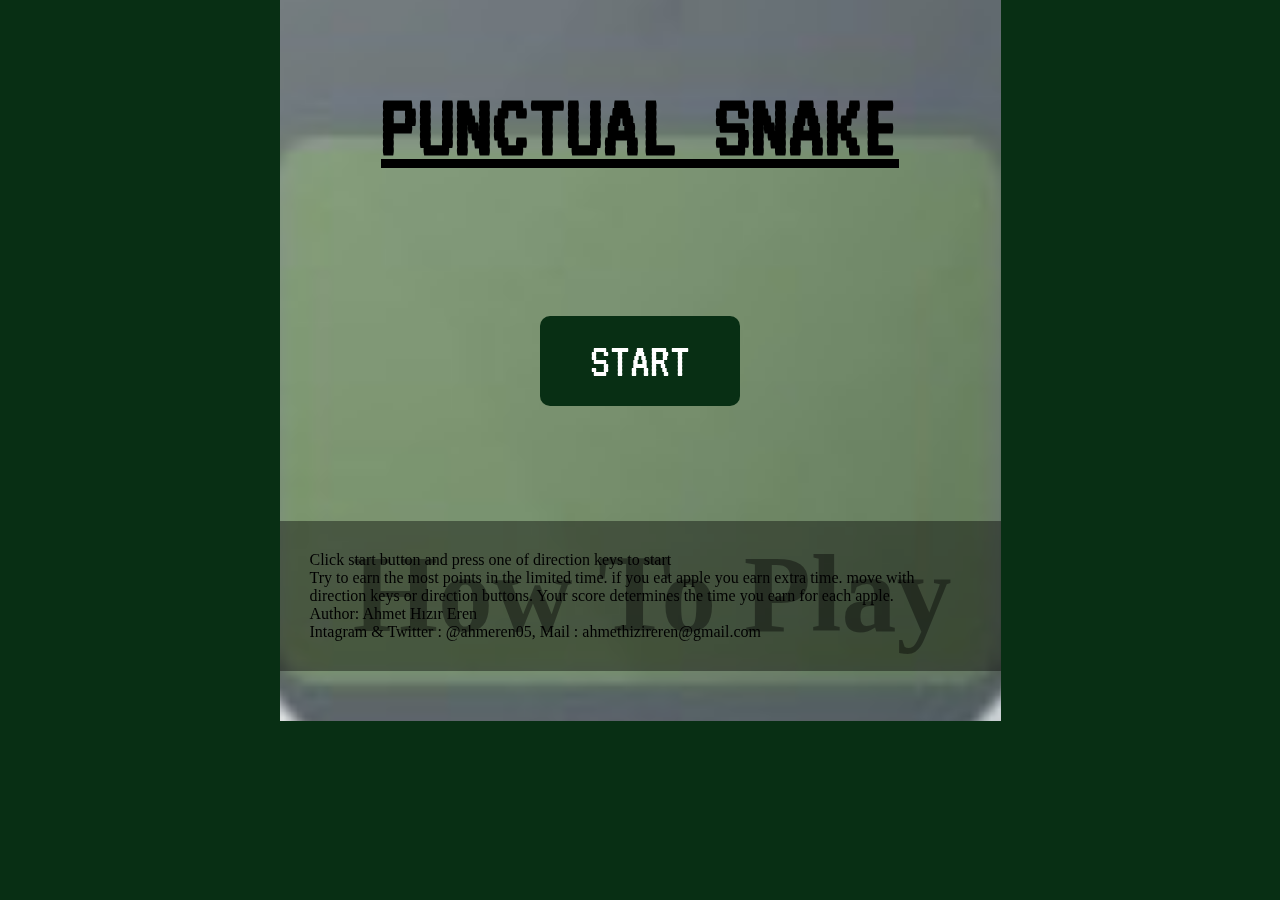
==== index.html @ 6f2ab222 "Add files via upload" ====
<!DOCTYPE html>
<html lang="en">
<head>
    <meta charset="UTF-8">
    <meta http-equiv="X-UA-Compatible" content="IE=edge">
    <meta name="viewport" content="width=device-width, initial-scale=1.0">
    <meta name="author" content="Ahmet Hızır Eren">
    <title>PUNCTUAL SNAKE</title>
    <link rel="preconnect" href="https://fonts.googleapis.com">
    <link rel="preconnect" href="https://fonts.gstatic.com" crossorigin>
    <link href="https://fonts.googleapis.com/css2?family=VT323&display=swap" rel="stylesheet">
    <link rel="stylesheet" href="style.css">    
    <link rel="shortcut icon" href="Screenshot_1.jpg" type="image/x-icon">
</head>
<body>
    <!--
        -sözlük-
        xSpeed:x ekseninde gitme olayı ve hızı (her fps'de 1 ölçü kadar);
        ySpeed:y ekseninde gitme olayı ve hızı (her fps'de 1 ölçü kadar);
        scale:ölçü;
        direction:yön;
    -->
    <div class="sis"></div>
    <article>
        <div class="playtoready">
            <p>Press one of direction keys to start</p>
        </div>
        <div class="gameoveralert">
            <h1>TİME İS UP</h1>
            <h1>GAME OVER</h1>
            <h1>YOUR SKOR</h1>
            <h1 class="gameoveralert-p">1</h1>
            <p><button>TRY AGAİN</button></p>
        </div>
        <img src="Screenshot_1-removebg-preview.png" alt="">
        <h1>PUNCTUAL SNAKE</h1>
        <button class="startbutton onhoverbutton">
            START
        </button>
        <div class="howtoplay">
            <h1>How To Play</h1>
            <p>Click start button and press one of direction keys to start</p>
            <p>Try to earn the most points in the limited time. if you eat apple you earn extra time. move with direction keys or direction buttons. Your score determines the time you earn for each apple.</p>
            <p>Author: Ahmet Hızır Eren</p>
            <p><a href="https://www.instagram.com/ahmeren05/?hl=tr">Intagram</a> & <a href="https://twitter.com/ahmeren05">Twitter</a> : @ahmeren05, Mail : <a href="mailto:ahmethizireren@gmail.com">ahmethizireren@gmail.com</a></p>
        </div>
        <canvas width="280" height="280" style="background-color: #275934;">
        </canvas>
        <div class="info">
            <div class="time">
                <p>TİME LEFT:</p>
                <p class="timepbef">0</p>
                <p class="timep"></p>
            </div>
            <div class="score">
                <p>SCORE:</p>
                <p class="scorep"></p>
            </div>
        </div>
        <div class="buttons">
            <button class="topbutton">></button>
            <button class="rightbutton">></button>
            <button class="downbutton">></button>
            <button class="leftbutton">></button>
        </div>
    </article>
    <script src="main.js"> // main </script>
    <script src="friut.js"> // friut </script>
    <script src="snake.js"> // snake </script>
    <script src="barrier.js"> // barrier </script>    
    <script src="barrier2.js"> // barrier </script>    
    <script src="draw.js"> // draw </script>
</body>
</html>
---- style.css ----
*{
    margin: 0;
    padding: 0;
    box-sizing: border-box;
    user-select: none; 
}
article{
    display: flex;
    flex-direction: column;
    align-items: center;
    justify-content: center;
    width: 721px;
    background: green;
    height: 721px;
    margin: auto;
    font-family:fantasy;
    position: relative;
    overflow: hidden;
}
article>h1{
    margin-top: -10px;
    font-size: 92px;
    font-family: 'VT323', monospace;       
    animation: 3s forwards;
}
@keyframes article1h1 {
    33%{opacity: 0;}
    99%{opacity: 1;}
}
h1{
    font-size: 4rem;
    text-decoration: underline;
    position: relative;
    z-index: 1;
}
canvas{
    box-shadow: 0px 0px 10px 1px black inset;
    position: relative;
    border:2px solid #444;
    z-index: 1;
    margin: 75px 0 25px 0;
    background-image: url(Screenshot_2.jpg);
    background-size:40px 40px;
    animation: 1s 1s forwards;
}
body{
    background-color:#082f14 ;
}
article>.info{
    display: flex;
    align-items: center;
    width: 400px;
    height: 75px;
    justify-content: space-between;
    padding: 0 10px;
}
.score, .time{
    border-radius: 5px;
    height: 100%;
    width: 75px;
    background-color: gray;
    opacity: 0.3;
    font-size: 1rem;
    padding: 5px;
    position: relative;
    z-index: 1;
    animation: 1s 1s forwards;
    z-index: 50;
}
.scorep,.timep{
    text-align: center;
    font-size: 2rem;
}
@keyframes canvas {
    to{opacity: 1;}
}
@keyframes canvasinfo {
    to{opacity: 0.4;}
}
img{
    position: absolute;
    width: 2000px;
    z-index: 0;
    top: -900px;
    left:-650px;
    animation: 1s forwards;
}
@keyframes phoneimg {
    from{width:2000px;left: -650px;top:-900px}
    to{width: 780px; left: -32px; top: -86px;}
}
.buttons{
    position: absolute;
    width: 200px;
    height: 120px;
    border-radius:60px 60px 60px 60px;
    background: #f0f0f0;
    bottom: 42px;
    font-family: sans-serif;
    animation: 1s 1s forwards;
    z-index: 51;
}
.buttons button{
    position: absolute;
    z-index: 4;
    width: 31px;
    outline: none;
    border: 1px solid gray;
    background-color: #f0f0f0;

}
.topbuttonactive, .topbutton:active{
    transform: translateY(1px) rotate(270deg) !important;
    box-shadow: -1px 0px #999 !important;
}
.downbuttonactive, .downbutton:active{
    transform: translateY(1px) rotate(90deg);
    box-shadow: 1px 0px #999;
}
.leftbuttonactive, .leftbutton:active{
    transform: translateY(1px) rotate(180deg);
    box-shadow: 0px -1px #999;
}
.rightbuttonactive, .rightbutton:active{
    transform: translateY(1px) rotate(0deg);
    box-shadow: 0px 1px #999;
}
.topbutton{
    left: 85px;
    top: -10px;
    transform: rotate(270deg);
    padding: 30px 10px;
    height: 80px;
    box-shadow: -3px 0px #999;
}
.downbutton{
    left: 85px;
    height: 80px;
    bottom: -10px;
    padding: 30px 10px;
    transform: rotate(90deg);
    box-shadow: 3px 0px #999;
}
.leftbutton{
    left: 20px;
    top: 35px;
    transform: rotate(180deg);
    height: 50px;
    box-shadow: 0 -3px #999;
}
.rightbutton{
    top: 35px;
    box-shadow: 0 3px #999;
    right: 20px;
    transform: rotate(0deg);
    height: 50px;
}
.gameoveralert{
    position:absolute;
    z-index: 101;
    width: 500px;
    padding: 20px;
    height: 350px;
    border-radius: 15px;
    background-color: rgb(200,200,200);
    z-index: -50;
    opacity: 0;
    animation: 1s forwards;   
}
@keyframes gameoveralert {
    0%{z-index: -50;opacity: 0;}
    1%{z-index: 100;}
    100%{opacity: 1;z-index: 100;}
}
@keyframes gameoveralertreverse {
    0%{z-index: 100;opacity: 1;}
    99%{z-index: -50;}
    100%{opacity: 0;z-index: -50;}
}
.gameoveralert h1{
    text-decoration: none;
    width: max-content;
    margin: auto;
}
.gameoveralert h1:nth-child(2){
    position:absolute;
    margin: auto;
    top: 10px;
    left:65px;
    color: gray;
    opacity: 0.7;                        
    font-size: 80px;
}
.gameoveralert h1:nth-child(1){
    position: relative;
    z-index: 2;
}
.gameoveralert h1:nth-child(3){
    font-size:35px ;
}
.sis{
    position: absolute;
    top: 0;
    right: 0;
    background-color: black;
    z-index: 100;
    width: 100%;
    opacity: 0;
    z-index: -50;
    height: 100%;
    animation: 1s forwards;
}
@keyframes sis {
    0%{z-index: -50;opacity:0.5;}
    1%{z-index: 100;}
    100%{opacity: 0.5;z-index: 100;}
}
@keyframes sisreverse {
    0%{z-index: 100;opacity: 0.5;}
    99%{z-index: 100;}
    100%{opacity: 0;z-index: -50}
}
.gameoveralert button{
    font-size: 35px;
    padding: 15px 20px;
    font-family: 'VT323', monospace; 
}
.gameoveralert p{
    text-align: center;
    margin-top: 15px;
}
canvas,.time,.score,.buttons{
    opacity: 0;    
}
@import url('https://fonts.googleapis.com/css2?family=VT323&display=swap');
.startbutton{
    font-size: 50px;
    position: absolute;
    z-index: 101;
    padding: 20px 50px;
    margin: 150px 0;
    border-radius:10px;
    background-color: #082f14;
    color:white;
    font-family: 'VT323', monospace; 
    outline: none;
    border: none;     
    opacity: 1;
    display: initial;
    animation: 1s;
    animation-fill-mode:forwards ;
}

.howtoplay{
    position: absolute;
    z-index: 10;
    padding:30px;
    background-color: rgba(0,0, 0, 0.4);
    color: #000;
    animation: 1s;
    bottom: 50px;
    animation-fill-mode:forwards;   
    display: initial;
    z-index: 100;
}
@keyframes howtoplay {
    0%{opacity: 1;}
    99%{display:initial;}
    100%{opacity: 0;display:none;z-index: -50;visibility: hidden;}
}
.howtoplay h1{
    position: absolute;
    z-index: -1;
    color:rgba(0,0, 0, 0.4);
    font-size: 110px;
    width: 95%;
    top: 10px;
    text-align: center;
    text-decoration: none;

}
.howtoplay p{
    position: relative;
    z-index: 15;
}
.howtoplay p a{
    text-decoration:none;
    color: black;
}

.onhoverbutton:hover{
    background-color: green;
}

button{
    cursor: pointer;
}

.playtoready{
    position: absolute;
    width: max-content;
    padding: 50px;
    height: max-content;
    background:rgba(0,0, 0, 0.4);
    top: 50%;
    left: 50%;
    transform: translate(-50%, -50%);
    z-index: 1000;
    font-size:40px;
    animation:playtoready 1s infinite;
    display: none;
    opacity: 0;
}

@keyframes playtoready {
    50%{opacity: 1;}
}

.timepbef{
    position: absolute;
    width: max-content;
    height: max-content;
    line-height: 29px;
    font-size: 2rem;
    top: 55%;
    left: 50%;
    transform: translate(-50%, -50%);
    z-index: 15;
    background-color: gray;
    display: none;
}
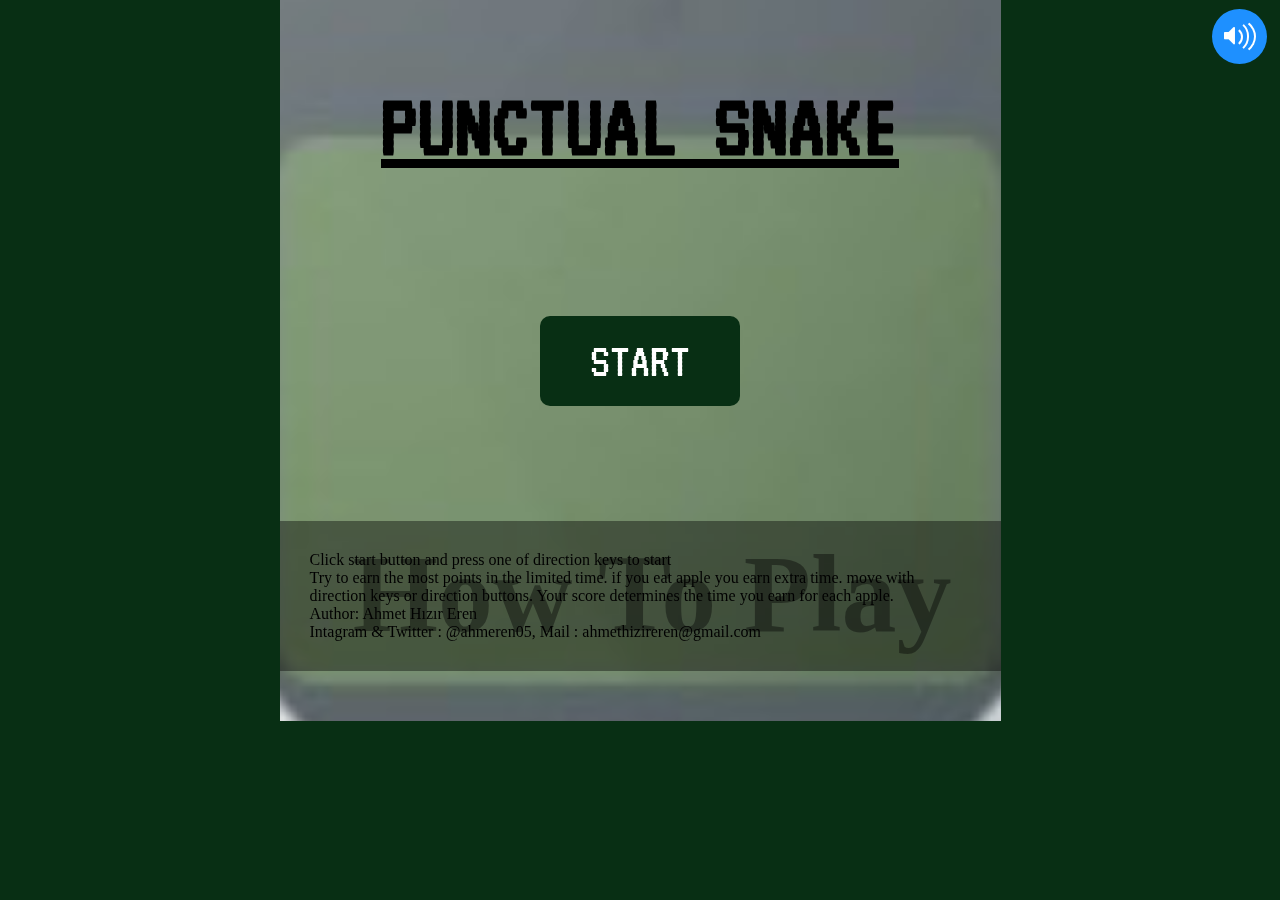
==== commit 998e553f: "2d snake game" ====
--- a/index.html
+++ b/index.html
@@ -1,74 +1,85 @@
-<!DOCTYPE html>
-<html lang="en">
-<head>
-    <meta charset="UTF-8">
-    <meta http-equiv="X-UA-Compatible" content="IE=edge">
-    <meta name="viewport" content="width=device-width, initial-scale=1.0">
-    <meta name="author" content="Ahmet Hızır Eren">
-    <title>PUNCTUAL SNAKE</title>
-    <link rel="preconnect" href="https://fonts.googleapis.com">
-    <link rel="preconnect" href="https://fonts.gstatic.com" crossorigin>
-    <link href="https://fonts.googleapis.com/css2?family=VT323&display=swap" rel="stylesheet">
-    <link rel="stylesheet" href="style.css">    
-    <link rel="shortcut icon" href="Screenshot_1.jpg" type="image/x-icon">
-</head>
-<body>
-    <!--
-        -sözlük-
-        xSpeed:x ekseninde gitme olayı ve hızı (her fps'de 1 ölçü kadar);
-        ySpeed:y ekseninde gitme olayı ve hızı (her fps'de 1 ölçü kadar);
-        scale:ölçü;
-        direction:yön;
-    -->
-    <div class="sis"></div>
-    <article>
-        <div class="playtoready">
-            <p>Press one of direction keys to start</p>
-        </div>
-        <div class="gameoveralert">
-            <h1>TİME İS UP</h1>
-            <h1>GAME OVER</h1>
-            <h1>YOUR SKOR</h1>
-            <h1 class="gameoveralert-p">1</h1>
-            <p><button>TRY AGAİN</button></p>
-        </div>
-        <img src="Screenshot_1-removebg-preview.png" alt="">
-        <h1>PUNCTUAL SNAKE</h1>
-        <button class="startbutton onhoverbutton">
-            START
-        </button>
-        <div class="howtoplay">
-            <h1>How To Play</h1>
-            <p>Click start button and press one of direction keys to start</p>
-            <p>Try to earn the most points in the limited time. if you eat apple you earn extra time. move with direction keys or direction buttons. Your score determines the time you earn for each apple.</p>
-            <p>Author: Ahmet Hızır Eren</p>
-            <p><a href="https://www.instagram.com/ahmeren05/?hl=tr">Intagram</a> & <a href="https://twitter.com/ahmeren05">Twitter</a> : @ahmeren05, Mail : <a href="mailto:ahmethizireren@gmail.com">ahmethizireren@gmail.com</a></p>
-        </div>
-        <canvas width="280" height="280" style="background-color: #275934;">
-        </canvas>
-        <div class="info">
-            <div class="time">
-                <p>TİME LEFT:</p>
-                <p class="timepbef">0</p>
-                <p class="timep"></p>
-            </div>
-            <div class="score">
-                <p>SCORE:</p>
-                <p class="scorep"></p>
-            </div>
-        </div>
-        <div class="buttons">
-            <button class="topbutton">></button>
-            <button class="rightbutton">></button>
-            <button class="downbutton">></button>
-            <button class="leftbutton">></button>
-        </div>
-    </article>
-    <script src="main.js"> // main </script>
-    <script src="friut.js"> // friut </script>
-    <script src="snake.js"> // snake </script>
-    <script src="barrier.js"> // barrier </script>    
-    <script src="barrier2.js"> // barrier </script>    
-    <script src="draw.js"> // draw </script>
-</body>
+<!DOCTYPE html>
+<html lang="en">
+<head>
+    <meta charset="UTF-8">
+    <meta http-equiv="X-UA-Compatible" content="IE=edge">
+    <meta name="viewport" content="width=device-width, initial-scale=1.0">
+    <meta name="author" content="Ahmet Hızır Eren">
+    <title>PUNCTUAL SNAKE</title>
+    <link rel="preconnect" href="https://fonts.googleapis.com">
+    <link rel="preconnect" href="https://fonts.gstatic.com" crossorigin>
+    <link href="https://fonts.googleapis.com/css2?family=VT323&display=swap" rel="stylesheet">
+    <link rel="stylesheet" href="style.css">    
+    <link rel="shortcut icon" href="Screenshot_1.jpg" type="image/x-icon">
+    <link rel='stylesheet' href='https://cdnjs.cloudflare.com/ajax/libs/font-awesome/4.7.0/css/font-awesome.min.css'><link rel="stylesheet" href="./style.css">
+
+</head>
+<body>
+    <!--
+        -sözlük-
+        xSpeed:x ekseninde gitme olayı ve hızı (her fps'de 1 ölçü kadar);
+        ySpeed:y ekseninde gitme olayı ve hızı (her fps'de 1 ölçü kadar);
+        scale:ölçü;
+        direction:yön;
+    -->
+    <div class="sis"></div>
+    <article>
+        <div class="unmuted toggle-sound"  href="#">
+            <div class="tooltip--left sound" data-tooltip="Turn On/Off Sound">
+              <div class="sound--icon fa fa-volume-off"></div>
+              <div class="sound--wave sound--wave_one"></div>
+              <div class="sound--wave sound--wave_two"></div>
+              <div class="sound--wave sound--wave_three"></div>
+            </div>
+        </div>
+        <div class="playtoready">
+            <p>Press one of direction keys to start</p>
+        </div>
+        <div class="gameoveralert">
+            <h1 class="akıbeth1">TİME İS UP</h1>
+            <h1>GAME OVER</h1>
+            <h1>YOUR SKOR</h1>
+            <h1 class="gameoveralert-p">1</h1>
+            <p><button>TRY AGAİN</button></p>
+        </div>
+        <img src="Screenshot_1-removebg-preview.png" alt="">
+        <h1>PUNCTUAL SNAKE</h1>
+        <button class="startbutton onhoverbutton">
+            START
+        </button>
+        <div class="howtoplay">
+            <h1>How To Play</h1>
+            <p>Click start button and press one of direction keys to start</p>
+            <p>Try to earn the most points in the limited time. if you eat apple you earn extra time. move with direction keys or direction buttons. Your score determines the time you earn for each apple.</p>
+            <p>Author: Ahmet Hızır Eren</p>
+            <p><a href="https://www.instagram.com/ahmeren05/?hl=tr">Intagram</a> & <a href="https://twitter.com/ahmeren05">Twitter</a> : @ahmeren05, Mail : <a href="mailto:ahmethizireren@gmail.com">ahmethizireren@gmail.com</a></p>
+        </div>
+        <canvas width="280" height="280" style="background-color: #275934;">
+        </canvas>
+        <div class="info">
+            <div class="time">
+                <p>TİME LEFT:</p>
+                <p class="timepbef">0</p>
+                <p class="timep"></p>
+            </div>
+            <div class="score">
+                <p>SCORE:</p>
+                <p class="scorep"></p>
+            </div>
+        </div>
+        <div class="buttons">
+            <button class="topbutton">></button>
+            <button class="rightbutton">></button>
+            <button class="downbutton">></button>
+            <button class="leftbutton">></button>
+        </div>
+    </article>
+    <script src='https://cdnjs.cloudflare.com/ajax/libs/jquery/3.3.1/jquery.min.js'></script>
+    <script src="main.js"> // main </script>
+    <script src="friut.js"> // friut </script>
+    <script src="snake.js"> // snake </script>
+    <script src="barrier.js"> // barrier </script>    
+    <script src="barrier2.js"> // barrier </script>    
+    <script src="draw.js"> // draw </script>
+</body>
 </html>--- a/style.css
+++ b/style.css
@@ -1,331 +1,415 @@
-*{
-    margin: 0;
-    padding: 0;
-    box-sizing: border-box;
-    user-select: none; 
-}
-article{
-    display: flex;
-    flex-direction: column;
-    align-items: center;
-    justify-content: center;
-    width: 721px;
-    background: green;
-    height: 721px;
-    margin: auto;
-    font-family:fantasy;
-    position: relative;
-    overflow: hidden;
-}
-article>h1{
-    margin-top: -10px;
-    font-size: 92px;
-    font-family: 'VT323', monospace;       
-    animation: 3s forwards;
-}
-@keyframes article1h1 {
-    33%{opacity: 0;}
-    99%{opacity: 1;}
-}
-h1{
-    font-size: 4rem;
-    text-decoration: underline;
-    position: relative;
-    z-index: 1;
-}
-canvas{
-    box-shadow: 0px 0px 10px 1px black inset;
-    position: relative;
-    border:2px solid #444;
-    z-index: 1;
-    margin: 75px 0 25px 0;
-    background-image: url(Screenshot_2.jpg);
-    background-size:40px 40px;
-    animation: 1s 1s forwards;
-}
-body{
-    background-color:#082f14 ;
-}
-article>.info{
-    display: flex;
-    align-items: center;
-    width: 400px;
-    height: 75px;
-    justify-content: space-between;
-    padding: 0 10px;
-}
-.score, .time{
-    border-radius: 5px;
-    height: 100%;
-    width: 75px;
-    background-color: gray;
-    opacity: 0.3;
-    font-size: 1rem;
-    padding: 5px;
-    position: relative;
-    z-index: 1;
-    animation: 1s 1s forwards;
-    z-index: 50;
-}
-.scorep,.timep{
-    text-align: center;
-    font-size: 2rem;
-}
-@keyframes canvas {
-    to{opacity: 1;}
-}
-@keyframes canvasinfo {
-    to{opacity: 0.4;}
-}
-img{
-    position: absolute;
-    width: 2000px;
-    z-index: 0;
-    top: -900px;
-    left:-650px;
-    animation: 1s forwards;
-}
-@keyframes phoneimg {
-    from{width:2000px;left: -650px;top:-900px}
-    to{width: 780px; left: -32px; top: -86px;}
-}
-.buttons{
-    position: absolute;
-    width: 200px;
-    height: 120px;
-    border-radius:60px 60px 60px 60px;
-    background: #f0f0f0;
-    bottom: 42px;
-    font-family: sans-serif;
-    animation: 1s 1s forwards;
-    z-index: 51;
-}
-.buttons button{
-    position: absolute;
-    z-index: 4;
-    width: 31px;
-    outline: none;
-    border: 1px solid gray;
-    background-color: #f0f0f0;
-
-}
-.topbuttonactive, .topbutton:active{
-    transform: translateY(1px) rotate(270deg) !important;
-    box-shadow: -1px 0px #999 !important;
-}
-.downbuttonactive, .downbutton:active{
-    transform: translateY(1px) rotate(90deg);
-    box-shadow: 1px 0px #999;
-}
-.leftbuttonactive, .leftbutton:active{
-    transform: translateY(1px) rotate(180deg);
-    box-shadow: 0px -1px #999;
-}
-.rightbuttonactive, .rightbutton:active{
-    transform: translateY(1px) rotate(0deg);
-    box-shadow: 0px 1px #999;
-}
-.topbutton{
-    left: 85px;
-    top: -10px;
-    transform: rotate(270deg);
-    padding: 30px 10px;
-    height: 80px;
-    box-shadow: -3px 0px #999;
-}
-.downbutton{
-    left: 85px;
-    height: 80px;
-    bottom: -10px;
-    padding: 30px 10px;
-    transform: rotate(90deg);
-    box-shadow: 3px 0px #999;
-}
-.leftbutton{
-    left: 20px;
-    top: 35px;
-    transform: rotate(180deg);
-    height: 50px;
-    box-shadow: 0 -3px #999;
-}
-.rightbutton{
-    top: 35px;
-    box-shadow: 0 3px #999;
-    right: 20px;
-    transform: rotate(0deg);
-    height: 50px;
-}
-.gameoveralert{
-    position:absolute;
-    z-index: 101;
-    width: 500px;
-    padding: 20px;
-    height: 350px;
-    border-radius: 15px;
-    background-color: rgb(200,200,200);
-    z-index: -50;
-    opacity: 0;
-    animation: 1s forwards;   
-}
-@keyframes gameoveralert {
-    0%{z-index: -50;opacity: 0;}
-    1%{z-index: 100;}
-    100%{opacity: 1;z-index: 100;}
-}
-@keyframes gameoveralertreverse {
-    0%{z-index: 100;opacity: 1;}
-    99%{z-index: -50;}
-    100%{opacity: 0;z-index: -50;}
-}
-.gameoveralert h1{
-    text-decoration: none;
-    width: max-content;
-    margin: auto;
-}
-.gameoveralert h1:nth-child(2){
-    position:absolute;
-    margin: auto;
-    top: 10px;
-    left:65px;
-    color: gray;
-    opacity: 0.7;                        
-    font-size: 80px;
-}
-.gameoveralert h1:nth-child(1){
-    position: relative;
-    z-index: 2;
-}
-.gameoveralert h1:nth-child(3){
-    font-size:35px ;
-}
-.sis{
-    position: absolute;
-    top: 0;
-    right: 0;
-    background-color: black;
-    z-index: 100;
-    width: 100%;
-    opacity: 0;
-    z-index: -50;
-    height: 100%;
-    animation: 1s forwards;
-}
-@keyframes sis {
-    0%{z-index: -50;opacity:0.5;}
-    1%{z-index: 100;}
-    100%{opacity: 0.5;z-index: 100;}
-}
-@keyframes sisreverse {
-    0%{z-index: 100;opacity: 0.5;}
-    99%{z-index: 100;}
-    100%{opacity: 0;z-index: -50}
-}
-.gameoveralert button{
-    font-size: 35px;
-    padding: 15px 20px;
-    font-family: 'VT323', monospace; 
-}
-.gameoveralert p{
-    text-align: center;
-    margin-top: 15px;
-}
-canvas,.time,.score,.buttons{
-    opacity: 0;    
-}
-@import url('https://fonts.googleapis.com/css2?family=VT323&display=swap');
-.startbutton{
-    font-size: 50px;
-    position: absolute;
-    z-index: 101;
-    padding: 20px 50px;
-    margin: 150px 0;
-    border-radius:10px;
-    background-color: #082f14;
-    color:white;
-    font-family: 'VT323', monospace; 
-    outline: none;
-    border: none;     
-    opacity: 1;
-    display: initial;
-    animation: 1s;
-    animation-fill-mode:forwards ;
-}
-
-.howtoplay{
-    position: absolute;
-    z-index: 10;
-    padding:30px;
-    background-color: rgba(0,0, 0, 0.4);
-    color: #000;
-    animation: 1s;
-    bottom: 50px;
-    animation-fill-mode:forwards;   
-    display: initial;
-    z-index: 100;
-}
-@keyframes howtoplay {
-    0%{opacity: 1;}
-    99%{display:initial;}
-    100%{opacity: 0;display:none;z-index: -50;visibility: hidden;}
-}
-.howtoplay h1{
-    position: absolute;
-    z-index: -1;
-    color:rgba(0,0, 0, 0.4);
-    font-size: 110px;
-    width: 95%;
-    top: 10px;
-    text-align: center;
-    text-decoration: none;
-
-}
-.howtoplay p{
-    position: relative;
-    z-index: 15;
-}
-.howtoplay p a{
-    text-decoration:none;
-    color: black;
-}
-
-.onhoverbutton:hover{
-    background-color: green;
-}
-
-button{
-    cursor: pointer;
-}
-
-.playtoready{
-    position: absolute;
-    width: max-content;
-    padding: 50px;
-    height: max-content;
-    background:rgba(0,0, 0, 0.4);
-    top: 50%;
-    left: 50%;
-    transform: translate(-50%, -50%);
-    z-index: 1000;
-    font-size:40px;
-    animation:playtoready 1s infinite;
-    display: none;
-    opacity: 0;
-}
-
-@keyframes playtoready {
-    50%{opacity: 1;}
-}
-
-.timepbef{
-    position: absolute;
-    width: max-content;
-    height: max-content;
-    line-height: 29px;
-    font-size: 2rem;
-    top: 55%;
-    left: 50%;
-    transform: translate(-50%, -50%);
-    z-index: 15;
-    background-color: gray;
-    display: none;
+*{
+    margin: 0;
+    padding: 0;
+    box-sizing: border-box;
+    user-select: none; 
+}
+article{
+    display: flex;
+    flex-direction: column;
+    align-items: center;
+    justify-content: center;
+    width: 721px;
+    background: green;
+    height: 721px;
+    margin: auto;
+    font-family:fantasy;
+    position: relative;
+    overflow: hidden;
+}
+article>h1{
+    margin-top: -10px;
+    font-size: 92px;
+    font-family: 'VT323', monospace;       
+    animation: 3s forwards;
+}
+@keyframes article1h1 {
+    33%{opacity: 0;}
+    99%{opacity: 1;}
+}
+h1{
+    font-size: 4rem;
+    text-decoration: underline;
+    position: relative;
+    z-index: 1;
+}
+canvas{
+    box-shadow: 0px 0px 10px 1px black inset;
+    position: relative;
+    border:2px solid #444;
+    z-index: 1;
+    margin: 75px 0 25px 0;
+    background-image: url(Screenshot_2.jpg);
+    background-size:40px 40px;
+    animation: 1s 1s forwards;
+}
+body{
+    background-color:#082f14 ;
+}
+article>.info{
+    display: flex;
+    align-items: center;
+    width: 400px;
+    height: 75px;
+    justify-content: space-between;
+    padding: 0 10px;
+}
+.score, .time{
+    border-radius: 5px;
+    height: 100%;
+    width: 75px;
+    background-color: gray;
+    opacity: 0.3;
+    font-size: 1rem;
+    padding: 5px;
+    position: relative;
+    z-index: 1;
+    animation: 1s 1s forwards;
+    z-index: 50;
+}
+.scorep,.timep{
+    text-align: center;
+    font-size: 2rem;
+}
+@keyframes canvas {
+    to{opacity: 1;}
+}
+@keyframes canvasinfo {
+    to{opacity: 0.4;}
+}
+img{
+    position: absolute;
+    width: 2000px;
+    z-index: 0;
+    top: -900px;
+    left:-650px;
+    animation: 1s forwards;
+}
+@keyframes phoneimg {
+    from{width:2000px;left: -650px;top:-900px}
+    to{width: 780px; left: -32px; top: -86px;}
+}
+.buttons{
+    position: absolute;
+    width: 200px;
+    height: 120px;
+    border-radius:60px 60px 60px 60px;
+    background: #f0f0f0;
+    bottom: 42px;
+    font-family: sans-serif;
+    animation: 1s 1s forwards;
+    z-index: 51;
+}
+.buttons button{
+    position: absolute;
+    z-index: 4;
+    width: 31px;
+    outline: none;
+    border: 1px solid gray;
+    background-color: #f0f0f0;
+
+}
+.topbuttonactive, .topbutton:active{
+    transform: translateY(1px) rotate(270deg) !important;
+    box-shadow: -1px 0px #999 !important;
+}
+.downbuttonactive, .downbutton:active{
+    transform: translateY(1px) rotate(90deg);
+    box-shadow: 1px 0px #999;
+}
+.leftbuttonactive, .leftbutton:active{
+    transform: translateY(1px) rotate(180deg);
+    box-shadow: 0px -1px #999;
+}
+.rightbuttonactive, .rightbutton:active{
+    transform: translateY(1px) rotate(0deg);
+    box-shadow: 0px 1px #999;
+}
+.topbutton{
+    left: 85px;
+    top: -10px;
+    transform: rotate(270deg);
+    padding: 30px 10px;
+    height: 80px;
+    box-shadow: -3px 0px #999;
+}
+.downbutton{
+    left: 85px;
+    height: 80px;
+    bottom: -10px;
+    padding: 30px 10px;
+    transform: rotate(90deg);
+    box-shadow: 3px 0px #999;
+}
+.leftbutton{
+    left: 20px;
+    top: 35px;
+    transform: rotate(180deg);
+    height: 50px;
+    box-shadow: 0 -3px #999;
+}
+.rightbutton{
+    top: 35px;
+    box-shadow: 0 3px #999;
+    right: 20px;
+    transform: rotate(0deg);
+    height: 50px;
+}
+.gameoveralert{
+    position:absolute;
+    z-index: 101;
+    width: 500px;
+    padding: 20px;
+    height: 350px;
+    border-radius: 15px;
+    background-color: rgb(200,200,200);
+    z-index: -50;
+    opacity: 0;
+    animation: 1s forwards;   
+}
+@keyframes gameoveralert {
+    0%{z-index: -50;opacity: 0;}
+    1%{z-index: 100;}
+    100%{opacity: 1;z-index: 100;}
+}
+@keyframes gameoveralertreverse {
+    0%{z-index: 100;opacity: 1;}
+    99%{z-index: -50;}
+    100%{opacity: 0;z-index: -50;}
+}
+.gameoveralert h1{
+    text-decoration: none;
+    width: max-content;
+    margin: auto;
+}
+.gameoveralert h1:nth-child(2){
+    position:absolute;
+    margin: auto;
+    top: 10px;
+    left:65px;
+    color: gray;
+    opacity: 0.7;                        
+    font-size: 80px;
+}
+.gameoveralert h1:nth-child(1){
+    position: relative;
+    z-index: 2;
+}
+.gameoveralert h1:nth-child(3){
+    font-size:35px ;
+}
+.sis{
+    position: absolute;
+    top: 0;
+    right: 0;
+    background-color: black;
+    z-index: 100;
+    width: 100%;
+    opacity: 0;
+    z-index: -50;
+    height: 100%;
+    animation: 1s forwards;
+}
+@keyframes sis {
+    0%{z-index: -50;opacity:0.5;}
+    1%{z-index: 100;}
+    100%{opacity: 0.5;z-index: 100;}
+}
+@keyframes sisreverse {
+    0%{z-index: 100;opacity: 0.5;}
+    99%{z-index: 100;}
+    100%{opacity: 0;z-index: -50}
+}
+.gameoveralert button{
+    font-size: 35px;
+    padding: 15px 20px;
+    font-family: 'VT323', monospace; 
+}
+.gameoveralert p{
+    text-align: center;
+    margin-top: 15px;
+}
+canvas,.time,.score,.buttons{
+    opacity: 0;    
+}
+@import url('https://fonts.googleapis.com/css2?family=VT323&display=swap');
+.startbutton{
+    font-size: 50px;
+    position: absolute;
+    z-index: 101;
+    padding: 20px 50px;
+    margin: 150px 0;
+    border-radius:10px;
+    background-color: #082f14;
+    color:white;
+    font-family: 'VT323', monospace; 
+    outline: none;
+    border: none;     
+    opacity: 1;
+    display: initial;
+    animation: 1s;
+    animation-fill-mode:forwards ;
+}
+
+.howtoplay{
+    position: absolute;
+    z-index: 10;
+    padding:30px;
+    background-color: rgba(0,0, 0, 0.4);
+    color: #000;
+    animation: 1s;
+    bottom: 50px;
+    animation-fill-mode:forwards;   
+    display: initial;
+    z-index: 100;
+}
+@keyframes howtoplay {
+    0%{opacity: 1;}
+    99%{display:initial;}
+    100%{opacity: 0;display:none;z-index: -50;visibility: hidden;}
+}
+.howtoplay h1{
+    position: absolute;
+    z-index: -1;
+    color:rgba(0,0, 0, 0.4);
+    font-size: 110px;
+    width: 95%;
+    top: 10px;
+    text-align: center;
+    text-decoration: none;
+
+}
+.howtoplay p{
+    position: relative;
+    z-index: 15;
+}
+.howtoplay p a{
+    text-decoration:none;
+    color: black;
+}
+
+.onhoverbutton:hover{
+    background-color: green;
+}
+
+button{
+    cursor: pointer;
+}
+
+.playtoready{
+    position: absolute;
+    width: max-content;
+    padding: 50px;
+    height: max-content;
+    background:rgba(0,0, 0, 0.4);
+    top: 50%;
+    left: 50%;
+    transform: translate(-50%, -50%);
+    z-index: 1000;
+    font-size:40px;
+    animation:playtoready 1s infinite;
+    display: none;
+    opacity: 0;
+}
+
+@keyframes playtoready {
+    50%{opacity: 1;}
+}
+
+.timepbef{
+    position: absolute;
+    width: max-content;
+    height: max-content;
+    line-height: 29px;
+    font-size: 2rem;
+    top: 55%;
+    left: 50%;
+    transform: translate(-50%, -50%);
+    z-index: 15;
+    background-color: gray;
+    display: none;
+}
+
+
+.toggle-sound {
+    position: fixed;
+	background-color: dodgerblue;
+	width: 55px;
+	right: 1%;
+    top: 1%;
+	height: 55px;
+    line-height: 55px;
+    text-align: center;
+    color: #fff;
+	border-radius: 50%;
+	cursor: pointer;
+	z-index: 90009;
+}
+.toggle-sound.sound-mute {
+	box-shadow: none;
+}
+
+.sound {
+	width: 97%;
+	height: 100%;
+	position: absolute;
+	cursor: pointer;
+	display: inline-block;
+	left: 0;
+	top: 0;
+	margin-left: -15%;
+}
+.sound--icon {
+	color: inherit;
+	line-height: inherit;
+	font-size: 1.6rem;
+	display: block;
+	margin: auto;
+	text-align: left;
+	padding-left: 20px;
+}
+.sound--wave {
+	position: absolute;
+	border: 2px solid transparent;
+	border-right: 2px solid #fff;
+	border-radius: 50%;
+	transition: all 200ms;
+	margin: auto;
+	top: 0;
+	bottom: 0;
+	left: 0;
+	right: 0;
+}
+.sound--wave_one {
+  width: 45%;
+  height: 40%;
+}
+.sound--wave_two {
+  width: 70%;
+  height: 62%;
+}
+.sound--wave_three {
+width: 95%;
+height:75%;
+}
+.sound-mute .sound--wave {
+border-radius: 0;
+width: 35%;
+height: 35%;
+border-width: 0 2px 0 0;
+left: 5px;
+}
+.sound-mute .sound--wave_one {
+  -webkit-transform: rotate(49deg) translate3d(0, -48%, 0);
+          transform: rotate(49deg) translate3d(0, -48%, 0);
+}
+.sound-mute .sound--wave_two {
+  -webkit-transform: rotate(-49deg) translate3d(0, 48%, 0);
+          transform: rotate(-49deg) translate3d(0, 48%, 0);
+}
+.sound-mute .sound--wave_three {
+    opacity: 0;
+    transform: translateX(-46%);
+    height: 20%;
+
 }--- a/style.css
+++ b/style.css
@@ -1,331 +1,415 @@
-*{
-    margin: 0;
-    padding: 0;
-    box-sizing: border-box;
-    user-select: none; 
-}
-article{
-    display: flex;
-    flex-direction: column;
-    align-items: center;
-    justify-content: center;
-    width: 721px;
-    background: green;
-    height: 721px;
-    margin: auto;
-    font-family:fantasy;
-    position: relative;
-    overflow: hidden;
-}
-article>h1{
-    margin-top: -10px;
-    font-size: 92px;
-    font-family: 'VT323', monospace;       
-    animation: 3s forwards;
-}
-@keyframes article1h1 {
-    33%{opacity: 0;}
-    99%{opacity: 1;}
-}
-h1{
-    font-size: 4rem;
-    text-decoration: underline;
-    position: relative;
-    z-index: 1;
-}
-canvas{
-    box-shadow: 0px 0px 10px 1px black inset;
-    position: relative;
-    border:2px solid #444;
-    z-index: 1;
-    margin: 75px 0 25px 0;
-    background-image: url(Screenshot_2.jpg);
-    background-size:40px 40px;
-    animation: 1s 1s forwards;
-}
-body{
-    background-color:#082f14 ;
-}
-article>.info{
-    display: flex;
-    align-items: center;
-    width: 400px;
-    height: 75px;
-    justify-content: space-between;
-    padding: 0 10px;
-}
-.score, .time{
-    border-radius: 5px;
-    height: 100%;
-    width: 75px;
-    background-color: gray;
-    opacity: 0.3;
-    font-size: 1rem;
-    padding: 5px;
-    position: relative;
-    z-index: 1;
-    animation: 1s 1s forwards;
-    z-index: 50;
-}
-.scorep,.timep{
-    text-align: center;
-    font-size: 2rem;
-}
-@keyframes canvas {
-    to{opacity: 1;}
-}
-@keyframes canvasinfo {
-    to{opacity: 0.4;}
-}
-img{
-    position: absolute;
-    width: 2000px;
-    z-index: 0;
-    top: -900px;
-    left:-650px;
-    animation: 1s forwards;
-}
-@keyframes phoneimg {
-    from{width:2000px;left: -650px;top:-900px}
-    to{width: 780px; left: -32px; top: -86px;}
-}
-.buttons{
-    position: absolute;
-    width: 200px;
-    height: 120px;
-    border-radius:60px 60px 60px 60px;
-    background: #f0f0f0;
-    bottom: 42px;
-    font-family: sans-serif;
-    animation: 1s 1s forwards;
-    z-index: 51;
-}
-.buttons button{
-    position: absolute;
-    z-index: 4;
-    width: 31px;
-    outline: none;
-    border: 1px solid gray;
-    background-color: #f0f0f0;
-
-}
-.topbuttonactive, .topbutton:active{
-    transform: translateY(1px) rotate(270deg) !important;
-    box-shadow: -1px 0px #999 !important;
-}
-.downbuttonactive, .downbutton:active{
-    transform: translateY(1px) rotate(90deg);
-    box-shadow: 1px 0px #999;
-}
-.leftbuttonactive, .leftbutton:active{
-    transform: translateY(1px) rotate(180deg);
-    box-shadow: 0px -1px #999;
-}
-.rightbuttonactive, .rightbutton:active{
-    transform: translateY(1px) rotate(0deg);
-    box-shadow: 0px 1px #999;
-}
-.topbutton{
-    left: 85px;
-    top: -10px;
-    transform: rotate(270deg);
-    padding: 30px 10px;
-    height: 80px;
-    box-shadow: -3px 0px #999;
-}
-.downbutton{
-    left: 85px;
-    height: 80px;
-    bottom: -10px;
-    padding: 30px 10px;
-    transform: rotate(90deg);
-    box-shadow: 3px 0px #999;
-}
-.leftbutton{
-    left: 20px;
-    top: 35px;
-    transform: rotate(180deg);
-    height: 50px;
-    box-shadow: 0 -3px #999;
-}
-.rightbutton{
-    top: 35px;
-    box-shadow: 0 3px #999;
-    right: 20px;
-    transform: rotate(0deg);
-    height: 50px;
-}
-.gameoveralert{
-    position:absolute;
-    z-index: 101;
-    width: 500px;
-    padding: 20px;
-    height: 350px;
-    border-radius: 15px;
-    background-color: rgb(200,200,200);
-    z-index: -50;
-    opacity: 0;
-    animation: 1s forwards;   
-}
-@keyframes gameoveralert {
-    0%{z-index: -50;opacity: 0;}
-    1%{z-index: 100;}
-    100%{opacity: 1;z-index: 100;}
-}
-@keyframes gameoveralertreverse {
-    0%{z-index: 100;opacity: 1;}
-    99%{z-index: -50;}
-    100%{opacity: 0;z-index: -50;}
-}
-.gameoveralert h1{
-    text-decoration: none;
-    width: max-content;
-    margin: auto;
-}
-.gameoveralert h1:nth-child(2){
-    position:absolute;
-    margin: auto;
-    top: 10px;
-    left:65px;
-    color: gray;
-    opacity: 0.7;                        
-    font-size: 80px;
-}
-.gameoveralert h1:nth-child(1){
-    position: relative;
-    z-index: 2;
-}
-.gameoveralert h1:nth-child(3){
-    font-size:35px ;
-}
-.sis{
-    position: absolute;
-    top: 0;
-    right: 0;
-    background-color: black;
-    z-index: 100;
-    width: 100%;
-    opacity: 0;
-    z-index: -50;
-    height: 100%;
-    animation: 1s forwards;
-}
-@keyframes sis {
-    0%{z-index: -50;opacity:0.5;}
-    1%{z-index: 100;}
-    100%{opacity: 0.5;z-index: 100;}
-}
-@keyframes sisreverse {
-    0%{z-index: 100;opacity: 0.5;}
-    99%{z-index: 100;}
-    100%{opacity: 0;z-index: -50}
-}
-.gameoveralert button{
-    font-size: 35px;
-    padding: 15px 20px;
-    font-family: 'VT323', monospace; 
-}
-.gameoveralert p{
-    text-align: center;
-    margin-top: 15px;
-}
-canvas,.time,.score,.buttons{
-    opacity: 0;    
-}
-@import url('https://fonts.googleapis.com/css2?family=VT323&display=swap');
-.startbutton{
-    font-size: 50px;
-    position: absolute;
-    z-index: 101;
-    padding: 20px 50px;
-    margin: 150px 0;
-    border-radius:10px;
-    background-color: #082f14;
-    color:white;
-    font-family: 'VT323', monospace; 
-    outline: none;
-    border: none;     
-    opacity: 1;
-    display: initial;
-    animation: 1s;
-    animation-fill-mode:forwards ;
-}
-
-.howtoplay{
-    position: absolute;
-    z-index: 10;
-    padding:30px;
-    background-color: rgba(0,0, 0, 0.4);
-    color: #000;
-    animation: 1s;
-    bottom: 50px;
-    animation-fill-mode:forwards;   
-    display: initial;
-    z-index: 100;
-}
-@keyframes howtoplay {
-    0%{opacity: 1;}
-    99%{display:initial;}
-    100%{opacity: 0;display:none;z-index: -50;visibility: hidden;}
-}
-.howtoplay h1{
-    position: absolute;
-    z-index: -1;
-    color:rgba(0,0, 0, 0.4);
-    font-size: 110px;
-    width: 95%;
-    top: 10px;
-    text-align: center;
-    text-decoration: none;
-
-}
-.howtoplay p{
-    position: relative;
-    z-index: 15;
-}
-.howtoplay p a{
-    text-decoration:none;
-    color: black;
-}
-
-.onhoverbutton:hover{
-    background-color: green;
-}
-
-button{
-    cursor: pointer;
-}
-
-.playtoready{
-    position: absolute;
-    width: max-content;
-    padding: 50px;
-    height: max-content;
-    background:rgba(0,0, 0, 0.4);
-    top: 50%;
-    left: 50%;
-    transform: translate(-50%, -50%);
-    z-index: 1000;
-    font-size:40px;
-    animation:playtoready 1s infinite;
-    display: none;
-    opacity: 0;
-}
-
-@keyframes playtoready {
-    50%{opacity: 1;}
-}
-
-.timepbef{
-    position: absolute;
-    width: max-content;
-    height: max-content;
-    line-height: 29px;
-    font-size: 2rem;
-    top: 55%;
-    left: 50%;
-    transform: translate(-50%, -50%);
-    z-index: 15;
-    background-color: gray;
-    display: none;
+*{
+    margin: 0;
+    padding: 0;
+    box-sizing: border-box;
+    user-select: none; 
+}
+article{
+    display: flex;
+    flex-direction: column;
+    align-items: center;
+    justify-content: center;
+    width: 721px;
+    background: green;
+    height: 721px;
+    margin: auto;
+    font-family:fantasy;
+    position: relative;
+    overflow: hidden;
+}
+article>h1{
+    margin-top: -10px;
+    font-size: 92px;
+    font-family: 'VT323', monospace;       
+    animation: 3s forwards;
+}
+@keyframes article1h1 {
+    33%{opacity: 0;}
+    99%{opacity: 1;}
+}
+h1{
+    font-size: 4rem;
+    text-decoration: underline;
+    position: relative;
+    z-index: 1;
+}
+canvas{
+    box-shadow: 0px 0px 10px 1px black inset;
+    position: relative;
+    border:2px solid #444;
+    z-index: 1;
+    margin: 75px 0 25px 0;
+    background-image: url(Screenshot_2.jpg);
+    background-size:40px 40px;
+    animation: 1s 1s forwards;
+}
+body{
+    background-color:#082f14 ;
+}
+article>.info{
+    display: flex;
+    align-items: center;
+    width: 400px;
+    height: 75px;
+    justify-content: space-between;
+    padding: 0 10px;
+}
+.score, .time{
+    border-radius: 5px;
+    height: 100%;
+    width: 75px;
+    background-color: gray;
+    opacity: 0.3;
+    font-size: 1rem;
+    padding: 5px;
+    position: relative;
+    z-index: 1;
+    animation: 1s 1s forwards;
+    z-index: 50;
+}
+.scorep,.timep{
+    text-align: center;
+    font-size: 2rem;
+}
+@keyframes canvas {
+    to{opacity: 1;}
+}
+@keyframes canvasinfo {
+    to{opacity: 0.4;}
+}
+img{
+    position: absolute;
+    width: 2000px;
+    z-index: 0;
+    top: -900px;
+    left:-650px;
+    animation: 1s forwards;
+}
+@keyframes phoneimg {
+    from{width:2000px;left: -650px;top:-900px}
+    to{width: 780px; left: -32px; top: -86px;}
+}
+.buttons{
+    position: absolute;
+    width: 200px;
+    height: 120px;
+    border-radius:60px 60px 60px 60px;
+    background: #f0f0f0;
+    bottom: 42px;
+    font-family: sans-serif;
+    animation: 1s 1s forwards;
+    z-index: 51;
+}
+.buttons button{
+    position: absolute;
+    z-index: 4;
+    width: 31px;
+    outline: none;
+    border: 1px solid gray;
+    background-color: #f0f0f0;
+
+}
+.topbuttonactive, .topbutton:active{
+    transform: translateY(1px) rotate(270deg) !important;
+    box-shadow: -1px 0px #999 !important;
+}
+.downbuttonactive, .downbutton:active{
+    transform: translateY(1px) rotate(90deg);
+    box-shadow: 1px 0px #999;
+}
+.leftbuttonactive, .leftbutton:active{
+    transform: translateY(1px) rotate(180deg);
+    box-shadow: 0px -1px #999;
+}
+.rightbuttonactive, .rightbutton:active{
+    transform: translateY(1px) rotate(0deg);
+    box-shadow: 0px 1px #999;
+}
+.topbutton{
+    left: 85px;
+    top: -10px;
+    transform: rotate(270deg);
+    padding: 30px 10px;
+    height: 80px;
+    box-shadow: -3px 0px #999;
+}
+.downbutton{
+    left: 85px;
+    height: 80px;
+    bottom: -10px;
+    padding: 30px 10px;
+    transform: rotate(90deg);
+    box-shadow: 3px 0px #999;
+}
+.leftbutton{
+    left: 20px;
+    top: 35px;
+    transform: rotate(180deg);
+    height: 50px;
+    box-shadow: 0 -3px #999;
+}
+.rightbutton{
+    top: 35px;
+    box-shadow: 0 3px #999;
+    right: 20px;
+    transform: rotate(0deg);
+    height: 50px;
+}
+.gameoveralert{
+    position:absolute;
+    z-index: 101;
+    width: 500px;
+    padding: 20px;
+    height: 350px;
+    border-radius: 15px;
+    background-color: rgb(200,200,200);
+    z-index: -50;
+    opacity: 0;
+    animation: 1s forwards;   
+}
+@keyframes gameoveralert {
+    0%{z-index: -50;opacity: 0;}
+    1%{z-index: 100;}
+    100%{opacity: 1;z-index: 100;}
+}
+@keyframes gameoveralertreverse {
+    0%{z-index: 100;opacity: 1;}
+    99%{z-index: -50;}
+    100%{opacity: 0;z-index: -50;}
+}
+.gameoveralert h1{
+    text-decoration: none;
+    width: max-content;
+    margin: auto;
+}
+.gameoveralert h1:nth-child(2){
+    position:absolute;
+    margin: auto;
+    top: 10px;
+    left:65px;
+    color: gray;
+    opacity: 0.7;                        
+    font-size: 80px;
+}
+.gameoveralert h1:nth-child(1){
+    position: relative;
+    z-index: 2;
+}
+.gameoveralert h1:nth-child(3){
+    font-size:35px ;
+}
+.sis{
+    position: absolute;
+    top: 0;
+    right: 0;
+    background-color: black;
+    z-index: 100;
+    width: 100%;
+    opacity: 0;
+    z-index: -50;
+    height: 100%;
+    animation: 1s forwards;
+}
+@keyframes sis {
+    0%{z-index: -50;opacity:0.5;}
+    1%{z-index: 100;}
+    100%{opacity: 0.5;z-index: 100;}
+}
+@keyframes sisreverse {
+    0%{z-index: 100;opacity: 0.5;}
+    99%{z-index: 100;}
+    100%{opacity: 0;z-index: -50}
+}
+.gameoveralert button{
+    font-size: 35px;
+    padding: 15px 20px;
+    font-family: 'VT323', monospace; 
+}
+.gameoveralert p{
+    text-align: center;
+    margin-top: 15px;
+}
+canvas,.time,.score,.buttons{
+    opacity: 0;    
+}
+@import url('https://fonts.googleapis.com/css2?family=VT323&display=swap');
+.startbutton{
+    font-size: 50px;
+    position: absolute;
+    z-index: 101;
+    padding: 20px 50px;
+    margin: 150px 0;
+    border-radius:10px;
+    background-color: #082f14;
+    color:white;
+    font-family: 'VT323', monospace; 
+    outline: none;
+    border: none;     
+    opacity: 1;
+    display: initial;
+    animation: 1s;
+    animation-fill-mode:forwards ;
+}
+
+.howtoplay{
+    position: absolute;
+    z-index: 10;
+    padding:30px;
+    background-color: rgba(0,0, 0, 0.4);
+    color: #000;
+    animation: 1s;
+    bottom: 50px;
+    animation-fill-mode:forwards;   
+    display: initial;
+    z-index: 100;
+}
+@keyframes howtoplay {
+    0%{opacity: 1;}
+    99%{display:initial;}
+    100%{opacity: 0;display:none;z-index: -50;visibility: hidden;}
+}
+.howtoplay h1{
+    position: absolute;
+    z-index: -1;
+    color:rgba(0,0, 0, 0.4);
+    font-size: 110px;
+    width: 95%;
+    top: 10px;
+    text-align: center;
+    text-decoration: none;
+
+}
+.howtoplay p{
+    position: relative;
+    z-index: 15;
+}
+.howtoplay p a{
+    text-decoration:none;
+    color: black;
+}
+
+.onhoverbutton:hover{
+    background-color: green;
+}
+
+button{
+    cursor: pointer;
+}
+
+.playtoready{
+    position: absolute;
+    width: max-content;
+    padding: 50px;
+    height: max-content;
+    background:rgba(0,0, 0, 0.4);
+    top: 50%;
+    left: 50%;
+    transform: translate(-50%, -50%);
+    z-index: 1000;
+    font-size:40px;
+    animation:playtoready 1s infinite;
+    display: none;
+    opacity: 0;
+}
+
+@keyframes playtoready {
+    50%{opacity: 1;}
+}
+
+.timepbef{
+    position: absolute;
+    width: max-content;
+    height: max-content;
+    line-height: 29px;
+    font-size: 2rem;
+    top: 55%;
+    left: 50%;
+    transform: translate(-50%, -50%);
+    z-index: 15;
+    background-color: gray;
+    display: none;
+}
+
+
+.toggle-sound {
+    position: fixed;
+	background-color: dodgerblue;
+	width: 55px;
+	right: 1%;
+    top: 1%;
+	height: 55px;
+    line-height: 55px;
+    text-align: center;
+    color: #fff;
+	border-radius: 50%;
+	cursor: pointer;
+	z-index: 90009;
+}
+.toggle-sound.sound-mute {
+	box-shadow: none;
+}
+
+.sound {
+	width: 97%;
+	height: 100%;
+	position: absolute;
+	cursor: pointer;
+	display: inline-block;
+	left: 0;
+	top: 0;
+	margin-left: -15%;
+}
+.sound--icon {
+	color: inherit;
+	line-height: inherit;
+	font-size: 1.6rem;
+	display: block;
+	margin: auto;
+	text-align: left;
+	padding-left: 20px;
+}
+.sound--wave {
+	position: absolute;
+	border: 2px solid transparent;
+	border-right: 2px solid #fff;
+	border-radius: 50%;
+	transition: all 200ms;
+	margin: auto;
+	top: 0;
+	bottom: 0;
+	left: 0;
+	right: 0;
+}
+.sound--wave_one {
+  width: 45%;
+  height: 40%;
+}
+.sound--wave_two {
+  width: 70%;
+  height: 62%;
+}
+.sound--wave_three {
+width: 95%;
+height:75%;
+}
+.sound-mute .sound--wave {
+border-radius: 0;
+width: 35%;
+height: 35%;
+border-width: 0 2px 0 0;
+left: 5px;
+}
+.sound-mute .sound--wave_one {
+  -webkit-transform: rotate(49deg) translate3d(0, -48%, 0);
+          transform: rotate(49deg) translate3d(0, -48%, 0);
+}
+.sound-mute .sound--wave_two {
+  -webkit-transform: rotate(-49deg) translate3d(0, 48%, 0);
+          transform: rotate(-49deg) translate3d(0, 48%, 0);
+}
+.sound-mute .sound--wave_three {
+    opacity: 0;
+    transform: translateX(-46%);
+    height: 20%;
+
 }